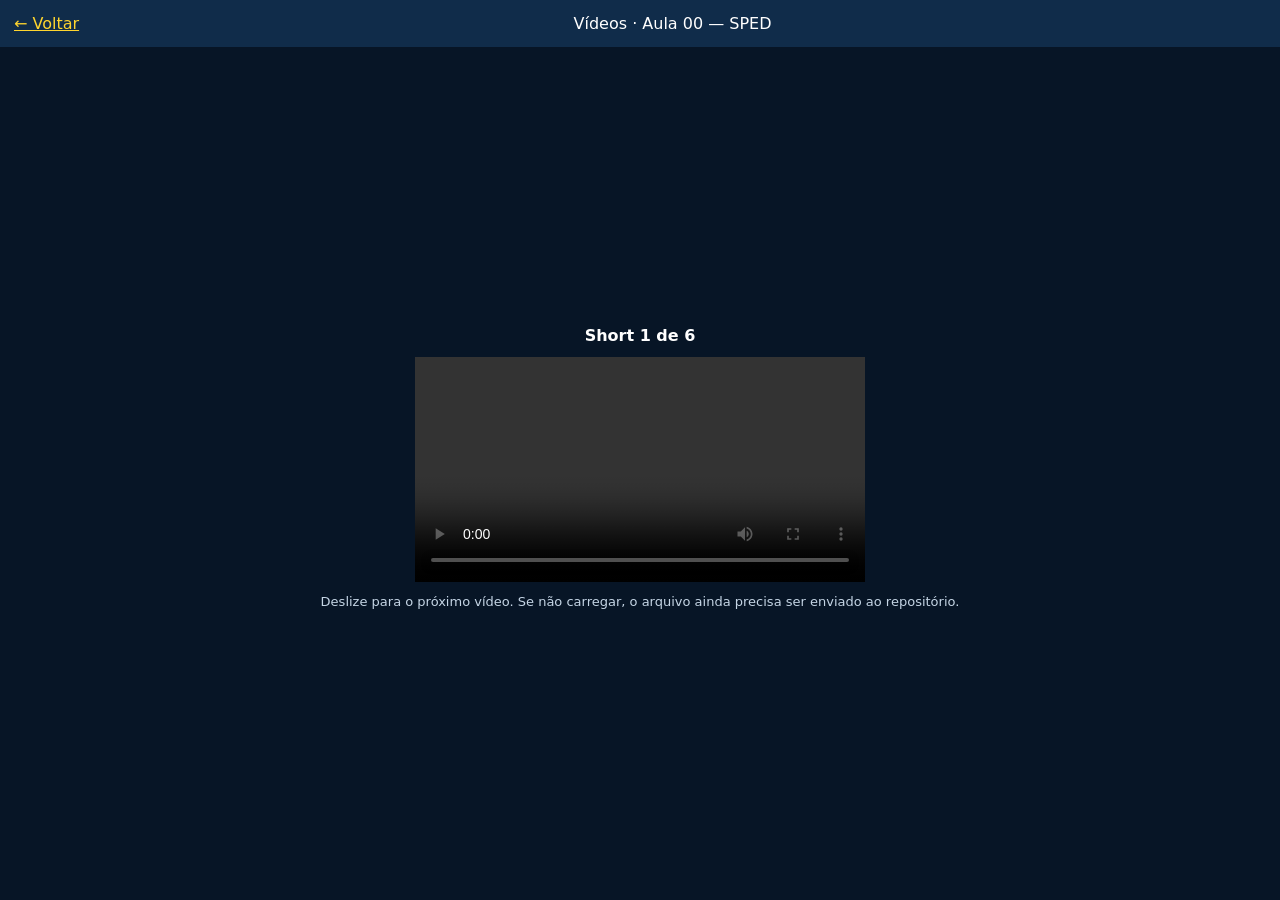
==== videos-aula00.html @ b35be6fe "Prepara página de vídeos verticais da Aula 00" ====
<!doctype html><html lang="pt-BR"><meta charset="utf-8"><meta name="viewport" content="width=device-width,initial-scale=1"><title>Vídeos — Roleta dos Preguiçosos</title><style>body{margin:0;background:#071526;color:#fff;font:16px system-ui}.header{padding:14px;background:#102c4a;text-align:center}.feed{height:calc(100dvh - 60px);overflow-y:auto;scroll-snap-type:y mandatory}.slide{min-height:calc(100dvh - 60px);scroll-snap-align:start;display:flex;flex-direction:column;align-items:center;justify-content:center;gap:12px}.slide video{width:100%;max-width:450px;max-height:75dvh;background:#000}.caption{font-size:13px;color:#c5d5e5;padding:0 16px;text-align:center}a{color:#ffd52e}</style><div class="header"><a href="./" style="float:left">← Voltar</a>Vídeos · Aula 00 — SPED</div><main class="feed"><section class="slide"><b>Short 1 de 6</b><video controls playsinline preload="metadata" src="videos/Short_00_SPED.mp4"></video><div class="caption">Deslize para o próximo vídeo. Se não carregar, o arquivo ainda precisa ser enviado ao repositório.</div></section><section class="slide"><b>Short 2 de 6</b><video controls playsinline preload="metadata" src="videos/Short_01_SPED.mp4"></video><div class="caption">Deslize para o próximo vídeo. Se não carregar, o arquivo ainda precisa ser enviado ao repositório.</div></section><section class="slide"><b>Short 3 de 6</b><video controls playsinline preload="metadata" src="videos/Short_02_SPED.mp4"></video><div class="caption">Deslize para o próximo vídeo. Se não carregar, o arquivo ainda precisa ser enviado ao repositório.</div></section><section class="slide"><b>Short 4 de 6</b><video controls playsinline preload="metadata" src="videos/Short_03_SPED.mp4"></video><div class="caption">Deslize para o próximo vídeo. Se não carregar, o arquivo ainda precisa ser enviado ao repositório.</div></section><section class="slide"><b>Short 5 de 6</b><video controls playsinline preload="metadata" src="videos/Short_04_SPED.mp4"></video><div class="caption">Deslize para o próximo vídeo. Se não carregar, o arquivo ainda precisa ser enviado ao repositório.</div></section><section class="slide"><b>Short 6 de 6</b><video controls playsinline preload="metadata" src="videos/Short_05_SPED.mp4"></video><div class="caption">Deslize para o próximo vídeo. Se não carregar, o arquivo ainda precisa ser enviado ao repositório.</div></section></main><script>document.querySelectorAll('video').forEach(v=>v.addEventListener('play',()=>document.querySelectorAll('video').forEach(o=>{if(o!==v)o.pause()})))</script></html>
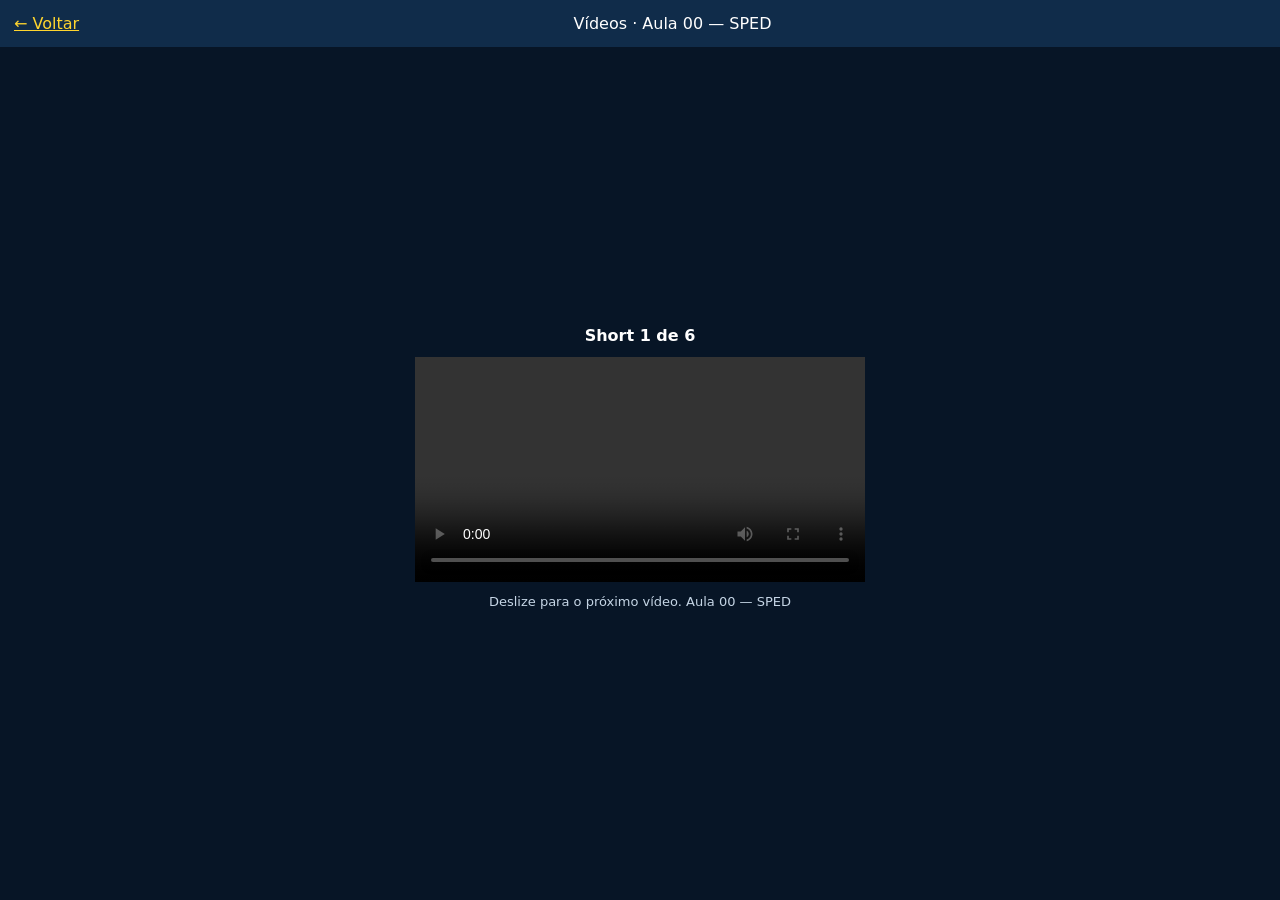
==== commit b9a501fa: "Corrige caminhos dos seis vídeos SPED enviados na raiz" ====
--- a/videos-aula00.html
+++ b/videos-aula00.html
@@ -1 +1 @@
-<!doctype html><html lang="pt-BR"><meta charset="utf-8"><meta name="viewport" content="width=device-width,initial-scale=1"><title>Vídeos — Roleta dos Preguiçosos</title><style>body{margin:0;background:#071526;color:#fff;font:16px system-ui}.header{padding:14px;background:#102c4a;text-align:center}.feed{height:calc(100dvh - 60px);overflow-y:auto;scroll-snap-type:y mandatory}.slide{min-height:calc(100dvh - 60px);scroll-snap-align:start;display:flex;flex-direction:column;align-items:center;justify-content:center;gap:12px}.slide video{width:100%;max-width:450px;max-height:75dvh;background:#000}.caption{font-size:13px;color:#c5d5e5;padding:0 16px;text-align:center}a{color:#ffd52e}</style><div class="header"><a href="./" style="float:left">← Voltar</a>Vídeos · Aula 00 — SPED</div><main class="feed"><section class="slide"><b>Short 1 de 6</b><video controls playsinline preload="metadata" src="videos/Short_00_SPED.mp4"></video><div class="caption">Deslize para o próximo vídeo. Se não carregar, o arquivo ainda precisa ser enviado ao repositório.</div></section><section class="slide"><b>Short 2 de 6</b><video controls playsinline preload="metadata" src="videos/Short_01_SPED.mp4"></video><div class="caption">Deslize para o próximo vídeo. Se não carregar, o arquivo ainda precisa ser enviado ao repositório.</div></section><section class="slide"><b>Short 3 de 6</b><video controls playsinline preload="metadata" src="videos/Short_02_SPED.mp4"></video><div class="caption">Deslize para o próximo vídeo. Se não carregar, o arquivo ainda precisa ser enviado ao repositório.</div></section><section class="slide"><b>Short 4 de 6</b><video controls playsinline preload="metadata" src="videos/Short_03_SPED.mp4"></video><div class="caption">Deslize para o próximo vídeo. Se não carregar, o arquivo ainda precisa ser enviado ao repositório.</div></section><section class="slide"><b>Short 5 de 6</b><video controls playsinline preload="metadata" src="videos/Short_04_SPED.mp4"></video><div class="caption">Deslize para o próximo vídeo. Se não carregar, o arquivo ainda precisa ser enviado ao repositório.</div></section><section class="slide"><b>Short 6 de 6</b><video controls playsinline preload="metadata" src="videos/Short_05_SPED.mp4"></video><div class="caption">Deslize para o próximo vídeo. Se não carregar, o arquivo ainda precisa ser enviado ao repositório.</div></section></main><script>document.querySelectorAll('video').forEach(v=>v.addEventListener('play',()=>document.querySelectorAll('video').forEach(o=>{if(o!==v)o.pause()})))</script></html>+<!doctype html><html lang="pt-BR"><meta charset="utf-8"><meta name="viewport" content="width=device-width,initial-scale=1"><title>Vídeos — Roleta dos Preguiçosos</title><style>body{margin:0;background:#071526;color:#fff;font:16px system-ui}.header{padding:14px;background:#102c4a;text-align:center}.feed{height:calc(100dvh - 60px);overflow-y:auto;scroll-snap-type:y mandatory}.slide{min-height:calc(100dvh - 60px);scroll-snap-align:start;display:flex;flex-direction:column;align-items:center;justify-content:center;gap:12px}.slide video{width:100%;max-width:450px;max-height:75dvh;background:#000}.caption{font-size:13px;color:#c5d5e5;padding:0 16px;text-align:center}a{color:#ffd52e}</style><div class="header"><a href="./" style="float:left">← Voltar</a>Vídeos · Aula 00 — SPED</div><main class="feed"><section class="slide"><b>Short 1 de 6</b><video controls playsinline preload="metadata" src="Short_00_SPED.mp4"></video><div class="caption">Deslize para o próximo vídeo. Aula 00 — SPED</div></section><section class="slide"><b>Short 2 de 6</b><video controls playsinline preload="metadata" src="Short_01_SPED.mp4"></video><div class="caption">Deslize para o próximo vídeo. Aula 00 — SPED</div></section><section class="slide"><b>Short 3 de 6</b><video controls playsinline preload="metadata" src="Short_02_SPED.mp4"></video><div class="caption">Deslize para o próximo vídeo. Aula 00 — SPED</div></section><section class="slide"><b>Short 4 de 6</b><video controls playsinline preload="metadata" src="Short_03_SPED.mp4"></video><div class="caption">Deslize para o próximo vídeo. Aula 00 — SPED</div></section><section class="slide"><b>Short 5 de 6</b><video controls playsinline preload="metadata" src="Short_04_SPED.mp4"></video><div class="caption">Deslize para o próximo vídeo. Aula 00 — SPED</div></section><section class="slide"><b>Short 6 de 6</b><video controls playsinline preload="metadata" src="Short_05_SPED.mp4"></video><div class="caption">Deslize para o próximo vídeo. Aula 00 — SPED</div></section></main><script>document.querySelectorAll('video').forEach(v=>v.addEventListener('play',()=>document.querySelectorAll('video').forEach(o=>{if(o!==v)o.pause()})))</script></html>
